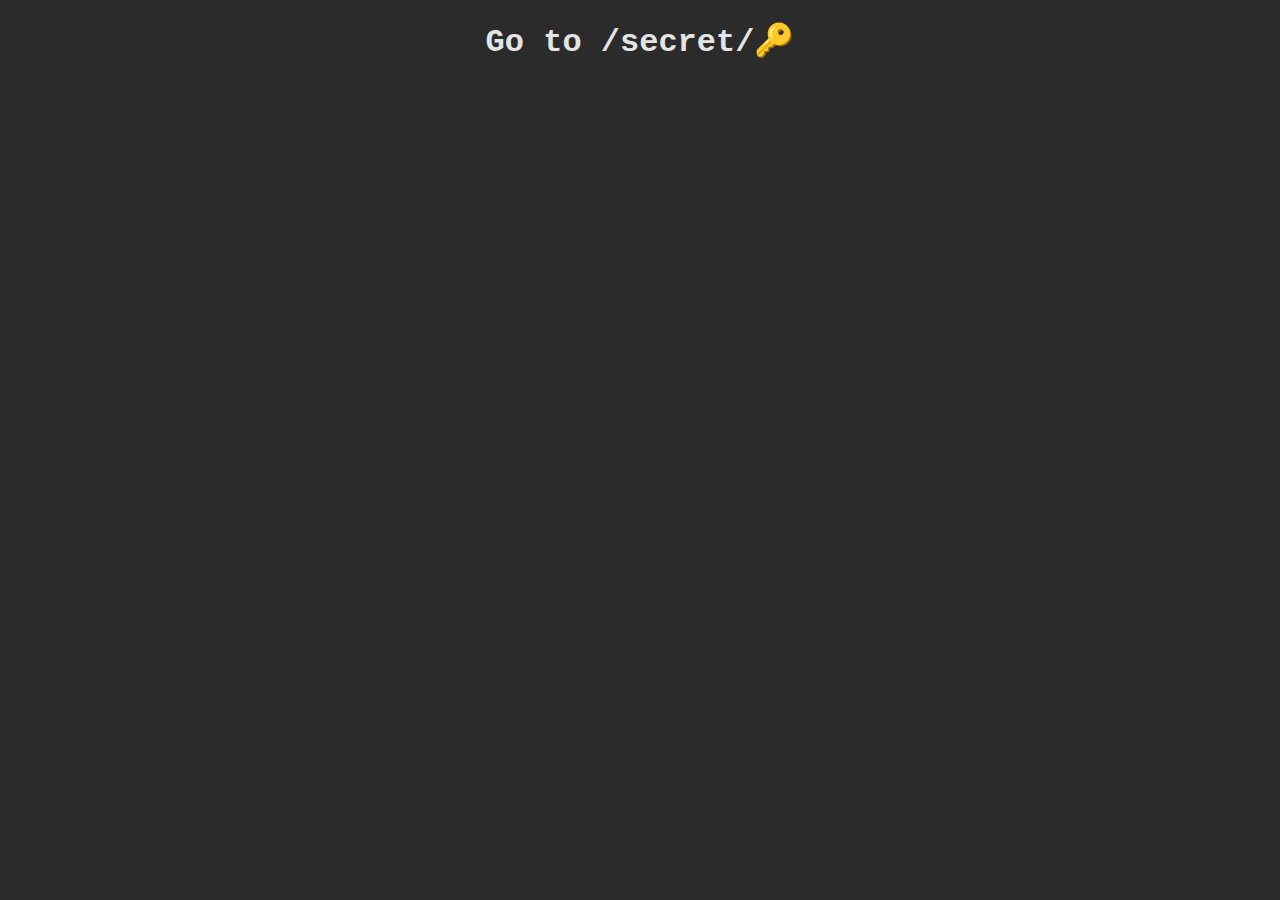
==== index.html @ a7929d92 "Most of challenge done" ====
<!DOCTYPE html>
<html>
	<head>
		<title>?????</title>
		<meta name="theme-color" content="#000000" />
		<link rel="stylesheet" type="text/css" href="/style.css" />
	</head>
	<body>
		<h1>Go to /secret/🔑</h1>
	</body>
</html>
---- style.css ----
html,
body {
	margin: 0;
	background-color: #2b2b2b;
	color: #e4e4e4;
	text-align: center;
	font-family:'Courier New', Courier, monospace;
	font-style: normal;
	align-items: center;
	justify-content: center;
}
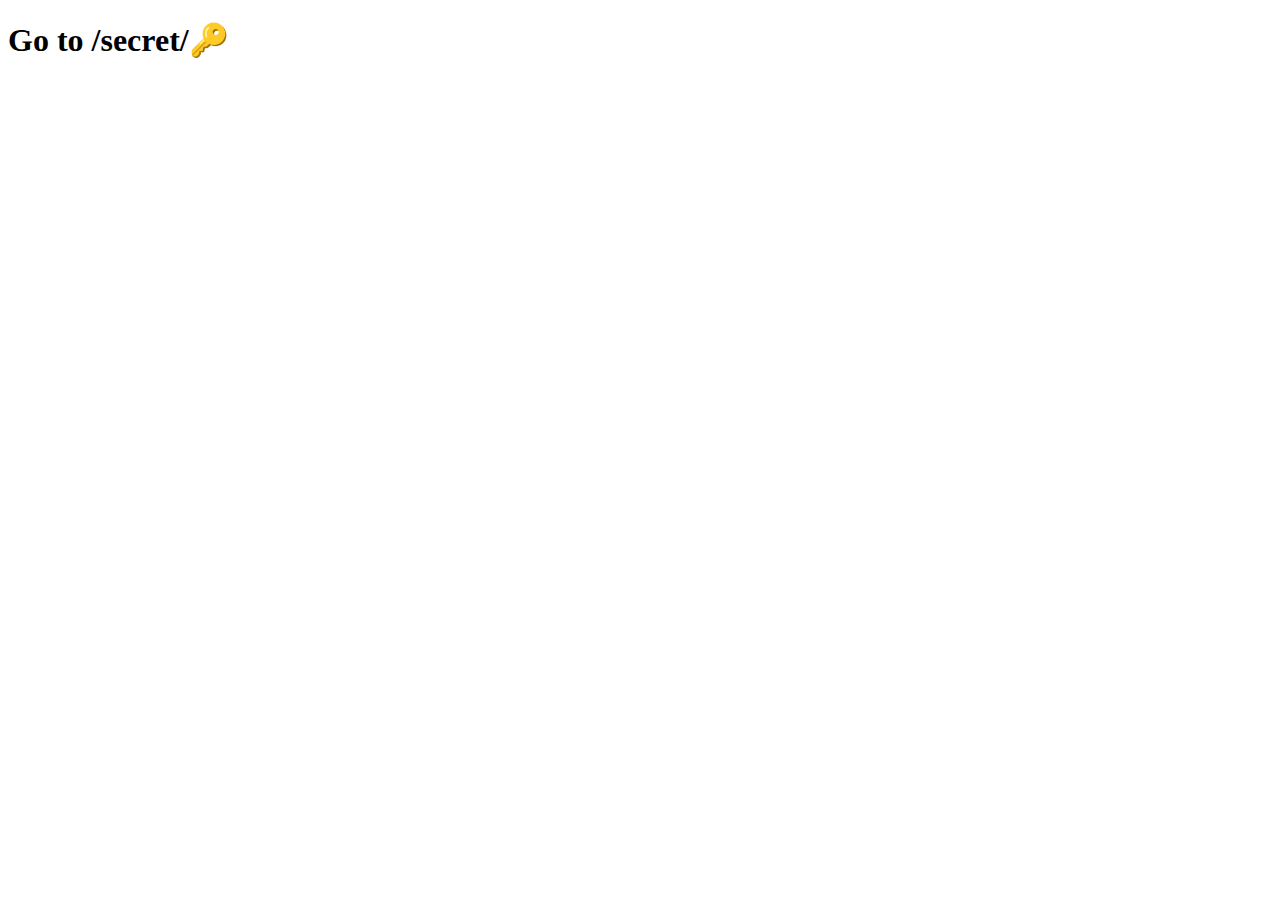
==== commit b19945fb: "Fix paths" ====
--- a/index.html
+++ b/index.html
@@ -3,7 +3,7 @@
 	<head>
 		<title>?????</title>
 		<meta name="theme-color" content="#000000" />
-		<link rel="stylesheet" type="text/css" href="/style.css" />
+		<link rel="stylesheet" type="text/css" href="/np23/style.css" />
 	</head>
 	<body>
 		<h1>Go to /secret/🔑</h1>
